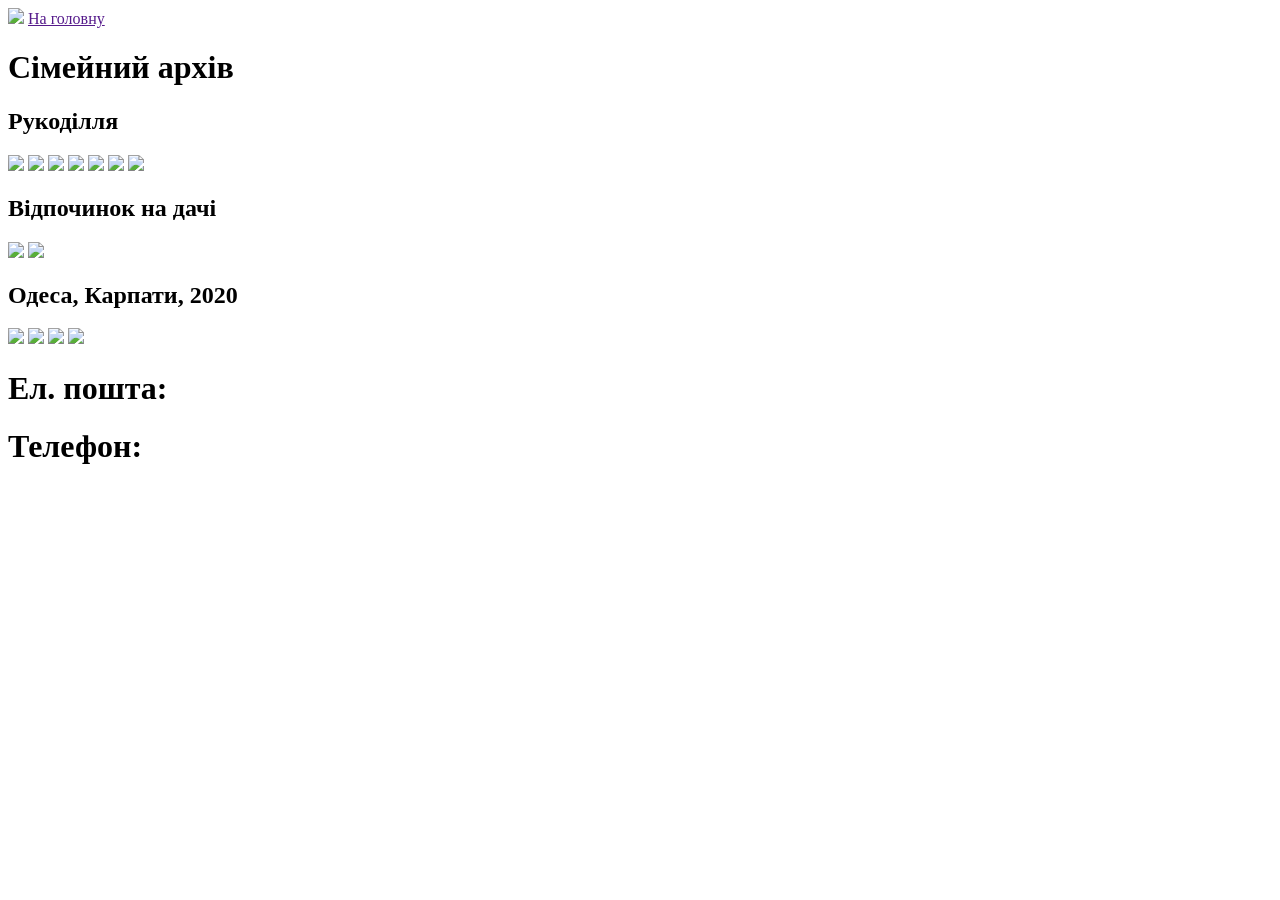
==== index2.html @ 324864ed "Create index2.html" ====
<html>
    <head>
        <title>ggg</title>
        <link rel="stylesheet" href="css2">
    </head>
    <body>
        <header >
             <img src="https://learn.logikaschool.com/uploads/2021/01/logo_0_1611261359.svg"/>
<a href="">На головну</a>                                         
        </header>
        <main>
    <h1>Сімейний архів </h1>   

   
    <h2>Рукоділля</h2>
    <img src="https://learn.logikaschool.com/uploads/2021/01/needlework-2375686_1920%201_0_1611261645.png"/>
    <img src="https://learn.logikaschool.com/uploads/2021/01/tram-1883143_640%201_0_1611261646.png"/>
    <img src="https://learn.logikaschool.com/uploads/2021/01/handmade-childrens-work-4823797_1920%201_0_1611261645.png"/>
    <img src="https://learn.logikaschool.com/uploads/2021/01/owl-2199129_1920%201_0_1611261645.png"/>
    <img src="https://learn.logikaschool.com/uploads/2021/01/crafts-out-of-clay-752738_640%201_0_1611261645.png"/>
    <img src="https://learn.logikaschool.com/uploads/2021/01/baby-doll-1172494_1920%201_0_1611261645.png"/>
    <img src="https://learn.logikaschool.com/uploads/2021/01/amber-3390188_1920%201_0_1611261645.png"/>
   
    <h2>Відпочинок на дачі</h2>
    <img src="https://learn.logikaschool.com/uploads/2021/01/vegetables-1892900_1920%201_0_1611261646.png"/>
    <img src="https://learn.logikaschool.com/uploads/2021/01/flora-3798010_1920%201_0_1611261645.png"/>
    <h2>

Одеса, Карпати, 2020
</h2>
<img src="https://learn.logikaschool.com/uploads/2021/01/sea-2097890_1920%201_0_1611261646.png"/>
<img src="https://learn.logikaschool.com/uploads/2021/01/hand-3479706_1920%201_0_1611261645.png"/>
<img src="https://learn.logikaschool.com/uploads/2021/01/mountains-4982333_1920%201_0_1611261645.png"/>
<img src="https://learn.logikaschool.com/uploads/2021/01/sochi-952140_1920%201_0_1611261646.png"/>
        </main>
        <footer> 
        <h1 class="o">Ел. пошта:</h1>
        <h1 class="t">Телефон:</h1>
        </footer>
    </body>
</html>
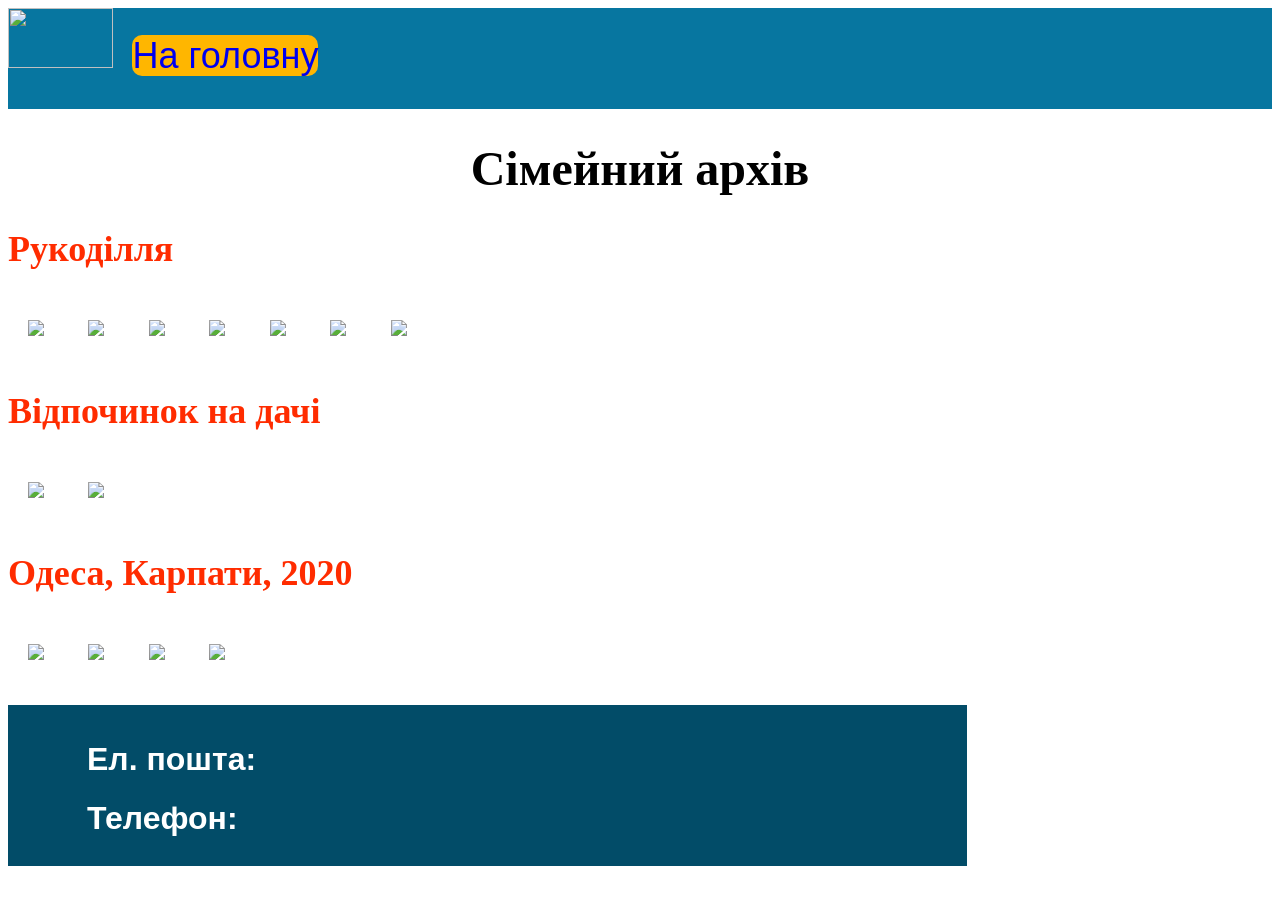
==== commit 6c224b64: "Update index2.html" ====
--- a/index2.html
+++ b/index2.html
@@ -6,7 +6,7 @@
     <body>
         <header >
              <img src="https://learn.logikaschool.com/uploads/2021/01/logo_0_1611261359.svg"/>
-<a href="">На головну</a>                                         
+<a href="index.html">На головну</a>                                         
         </header>
         <main>
     <h1>Сімейний архів </h1>   
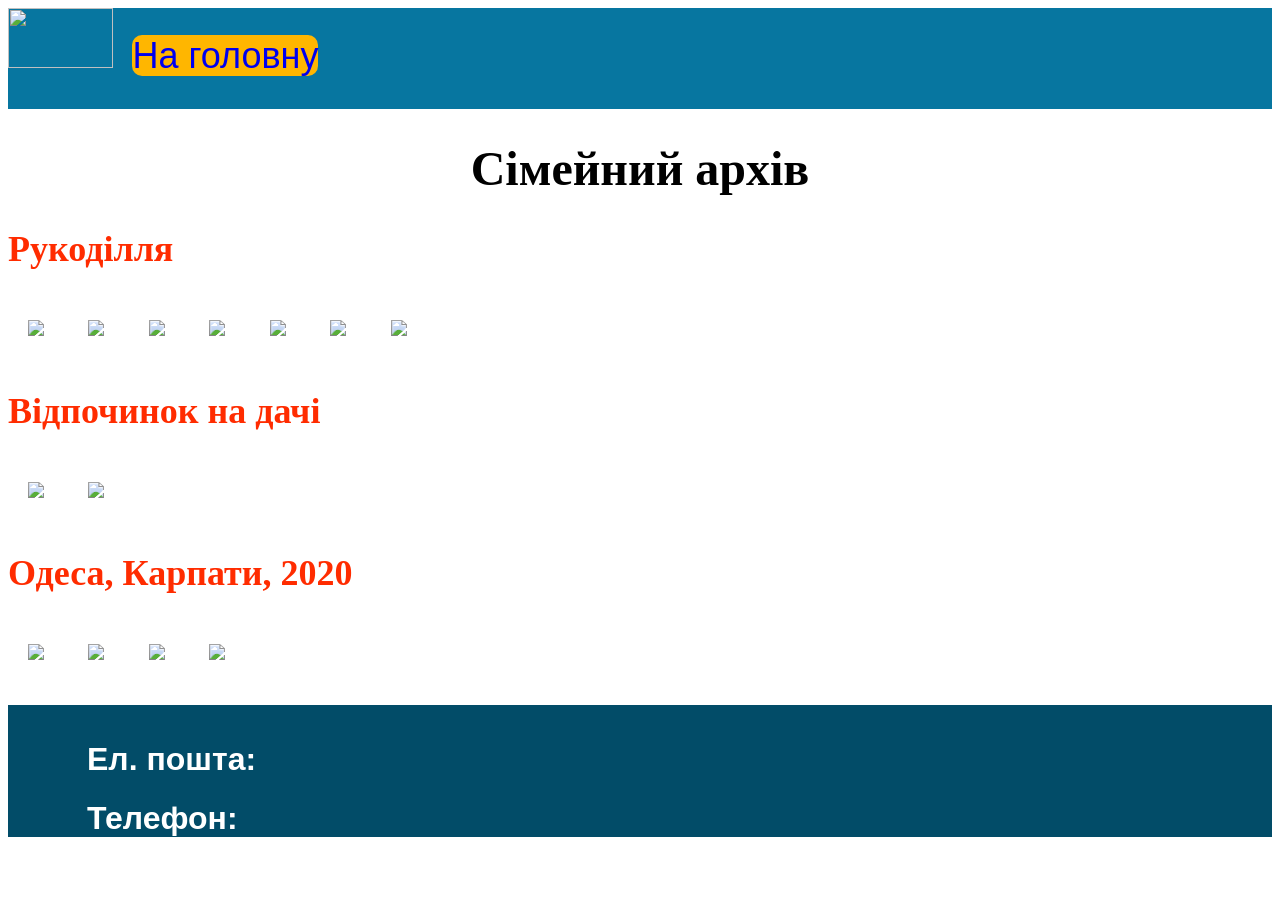
==== commit ebeedbdb: "Update index2.html" ====
--- a/index2.html
+++ b/index2.html
@@ -6,7 +6,7 @@
     <body>
         <header >
              <img src="https://learn.logikaschool.com/uploads/2021/01/logo_0_1611261359.svg"/>
-<a href="index.html">На головну</a>                                         
+<a href="https://github.com/artemim01/2ss/blob/main/index.html">На головну</a>                                         
         </header>
         <main>
     <h1>Сімейний архів </h1>   
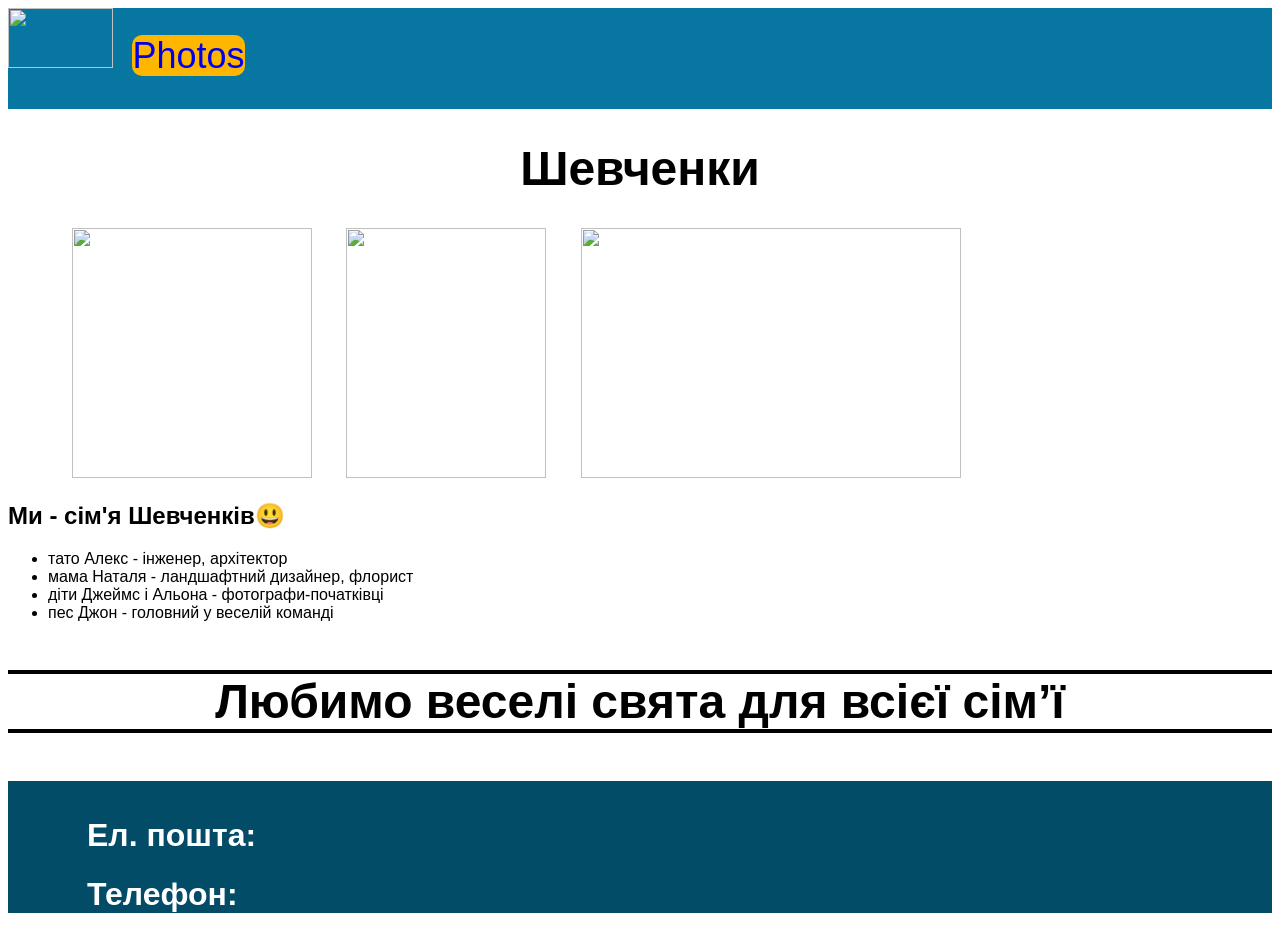
==== commit c59593a5: "Rename index3.html to index2.html" ====
--- a/index2.html
+++ b/index2.html
@@ -1,37 +1,27 @@
 <html>
-    <head>
+   <head>
         <title>ggg</title>
-        <link rel="stylesheet" href="css2">
+        <link rel="stylesheet" href="css">
     </head>
     <body>
         <header >
              <img src="https://learn.logikaschool.com/uploads/2021/01/logo_0_1611261359.svg"/>
-<a href="https://github.com/artemim01/2ss/blob/main/index.html">На головну</a>                                         
+<a href="https://github.com/artemim01/2ss/blob/main/index2.html">Photos</a>                                         
         </header>
         <main>
-    <h1>Сімейний архів </h1>   
+    <h1>Шевченки </h1>   
+    <img class="a" src="https://learn.logikaschool.com/uploads/2021/01/happy-family-2284698_1920%201_0_1611261360.png"/>
+    <img class="b"  src="https://learn.logikaschool.com/uploads/2021/01/children-817368_1920%201_0_1611261360.png"/>
+    <img class="c" src="https://learn.logikaschool.com/uploads/2021/01/house-1158139_1920%201_0_1611261360.png"/>
+    <h2>Ми - сім'я Шевченків😃</h2>
+    <ul>
+        <li> тато Алекс - інженер, архітектор</li>
+         <li>мама Наталя - ландшафтний дизайнер, флорист</li>
+         <li>діти Джеймс і Альона - фотографи-початківці</li>
+         <li> пес Джон - головний у веселій команді</li>
+    </ul>
+    <h3>Любимо веселі свята для всієї сім’ї</h3>
 
-   
-    <h2>Рукоділля</h2>
-    <img src="https://learn.logikaschool.com/uploads/2021/01/needlework-2375686_1920%201_0_1611261645.png"/>
-    <img src="https://learn.logikaschool.com/uploads/2021/01/tram-1883143_640%201_0_1611261646.png"/>
-    <img src="https://learn.logikaschool.com/uploads/2021/01/handmade-childrens-work-4823797_1920%201_0_1611261645.png"/>
-    <img src="https://learn.logikaschool.com/uploads/2021/01/owl-2199129_1920%201_0_1611261645.png"/>
-    <img src="https://learn.logikaschool.com/uploads/2021/01/crafts-out-of-clay-752738_640%201_0_1611261645.png"/>
-    <img src="https://learn.logikaschool.com/uploads/2021/01/baby-doll-1172494_1920%201_0_1611261645.png"/>
-    <img src="https://learn.logikaschool.com/uploads/2021/01/amber-3390188_1920%201_0_1611261645.png"/>
-   
-    <h2>Відпочинок на дачі</h2>
-    <img src="https://learn.logikaschool.com/uploads/2021/01/vegetables-1892900_1920%201_0_1611261646.png"/>
-    <img src="https://learn.logikaschool.com/uploads/2021/01/flora-3798010_1920%201_0_1611261645.png"/>
-    <h2>
-
-Одеса, Карпати, 2020
-</h2>
-<img src="https://learn.logikaschool.com/uploads/2021/01/sea-2097890_1920%201_0_1611261646.png"/>
-<img src="https://learn.logikaschool.com/uploads/2021/01/hand-3479706_1920%201_0_1611261645.png"/>
-<img src="https://learn.logikaschool.com/uploads/2021/01/mountains-4982333_1920%201_0_1611261645.png"/>
-<img src="https://learn.logikaschool.com/uploads/2021/01/sochi-952140_1920%201_0_1611261646.png"/>
         </main>
         <footer> 
         <h1 class="o">Ел. пошта:</h1>
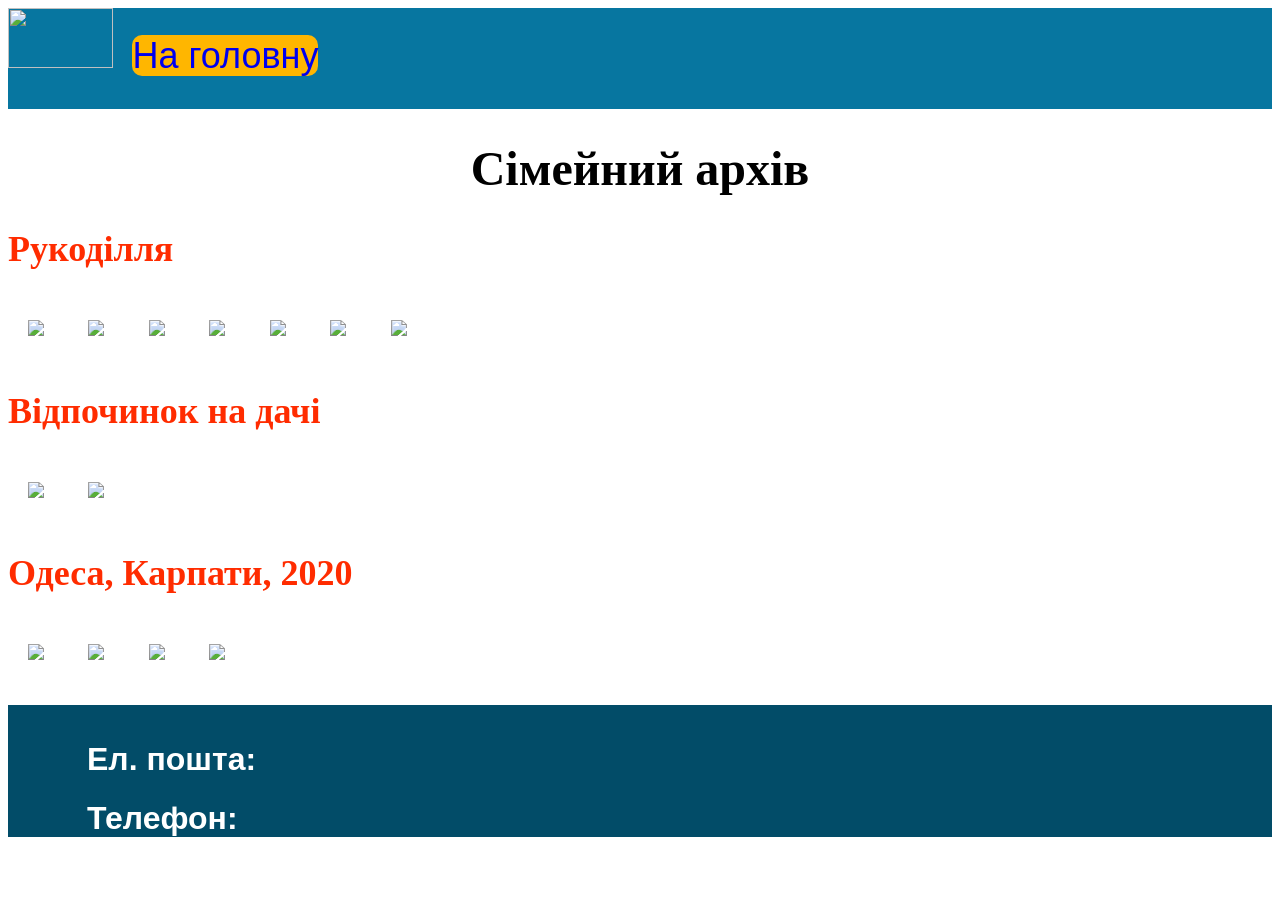
==== commit f658bee0: "Rename index.html2 to index2.html" ====
--- a/index2.html
+++ b/index2.html
@@ -1,27 +1,37 @@
 <html>
-   <head>
+    <head>
         <title>ggg</title>
-        <link rel="stylesheet" href="css">
+        <link rel="stylesheet" href="style2.css">
     </head>
     <body>
         <header >
              <img src="https://learn.logikaschool.com/uploads/2021/01/logo_0_1611261359.svg"/>
-<a href="https://github.com/artemim01/2ss/blob/main/index2.html">Photos</a>                                         
+<a href="index.html">На головну</a>                                         
         </header>
         <main>
-    <h1>Шевченки </h1>   
-    <img class="a" src="https://learn.logikaschool.com/uploads/2021/01/happy-family-2284698_1920%201_0_1611261360.png"/>
-    <img class="b"  src="https://learn.logikaschool.com/uploads/2021/01/children-817368_1920%201_0_1611261360.png"/>
-    <img class="c" src="https://learn.logikaschool.com/uploads/2021/01/house-1158139_1920%201_0_1611261360.png"/>
-    <h2>Ми - сім'я Шевченків😃</h2>
-    <ul>
-        <li> тато Алекс - інженер, архітектор</li>
-         <li>мама Наталя - ландшафтний дизайнер, флорист</li>
-         <li>діти Джеймс і Альона - фотографи-початківці</li>
-         <li> пес Джон - головний у веселій команді</li>
-    </ul>
-    <h3>Любимо веселі свята для всієї сім’ї</h3>
+    <h1>Сімейний архів </h1>   
 
+   
+    <h2>Рукоділля</h2>
+    <img src="https://learn.logikaschool.com/uploads/2021/01/needlework-2375686_1920%201_0_1611261645.png"/>
+    <img src="https://learn.logikaschool.com/uploads/2021/01/tram-1883143_640%201_0_1611261646.png"/>
+    <img src="https://learn.logikaschool.com/uploads/2021/01/handmade-childrens-work-4823797_1920%201_0_1611261645.png"/>
+    <img src="https://learn.logikaschool.com/uploads/2021/01/owl-2199129_1920%201_0_1611261645.png"/>
+    <img src="https://learn.logikaschool.com/uploads/2021/01/crafts-out-of-clay-752738_640%201_0_1611261645.png"/>
+    <img src="https://learn.logikaschool.com/uploads/2021/01/baby-doll-1172494_1920%201_0_1611261645.png"/>
+    <img src="https://learn.logikaschool.com/uploads/2021/01/amber-3390188_1920%201_0_1611261645.png"/>
+   
+    <h2>Відпочинок на дачі</h2>
+    <img src="https://learn.logikaschool.com/uploads/2021/01/vegetables-1892900_1920%201_0_1611261646.png"/>
+    <img src="https://learn.logikaschool.com/uploads/2021/01/flora-3798010_1920%201_0_1611261645.png"/>
+    <h2>
+
+Одеса, Карпати, 2020
+</h2>
+<img src="https://learn.logikaschool.com/uploads/2021/01/sea-2097890_1920%201_0_1611261646.png"/>
+<img src="https://learn.logikaschool.com/uploads/2021/01/hand-3479706_1920%201_0_1611261645.png"/>
+<img src="https://learn.logikaschool.com/uploads/2021/01/mountains-4982333_1920%201_0_1611261645.png"/>
+<img src="https://learn.logikaschool.com/uploads/2021/01/sochi-952140_1920%201_0_1611261646.png"/>
         </main>
         <footer> 
         <h1 class="o">Ел. пошта:</h1>
--- a/style2.css
+++ b/style2.css
@@ -0,0 +1,51 @@
+body {
+    font-family: sans-serif;
+}
+
+header{
+    height: 101px;
+    background: #0776A0;
+}
+header img{
+width: 105px;
+height: 60px;
+}
+a{
+    background: #FFB600;
+    font-size: 36px;
+    text-decoration: none;
+    border-radius:10px;
+    margin-left:15px;
+}
+
+main h1{
+    color: #000;
+
+font-family: Montserrat;
+font-size: 48px;
+    text-align: center;
+}
+h2{
+color: #FF2C00;
+
+font-family: Montserrat;
+font-size: 36px;
+}
+footer{
+    background-color: #024C68;
+   
+}
+.o{
+    padding-top:36px;
+    margin-left:79px;
+    color: white;
+}
+.t{
+     margin-left:79px;
+     margin-bottom:30px;
+     margin-top:20px;
+     color: white;
+}
+main img{
+    margin:20px;
+}
